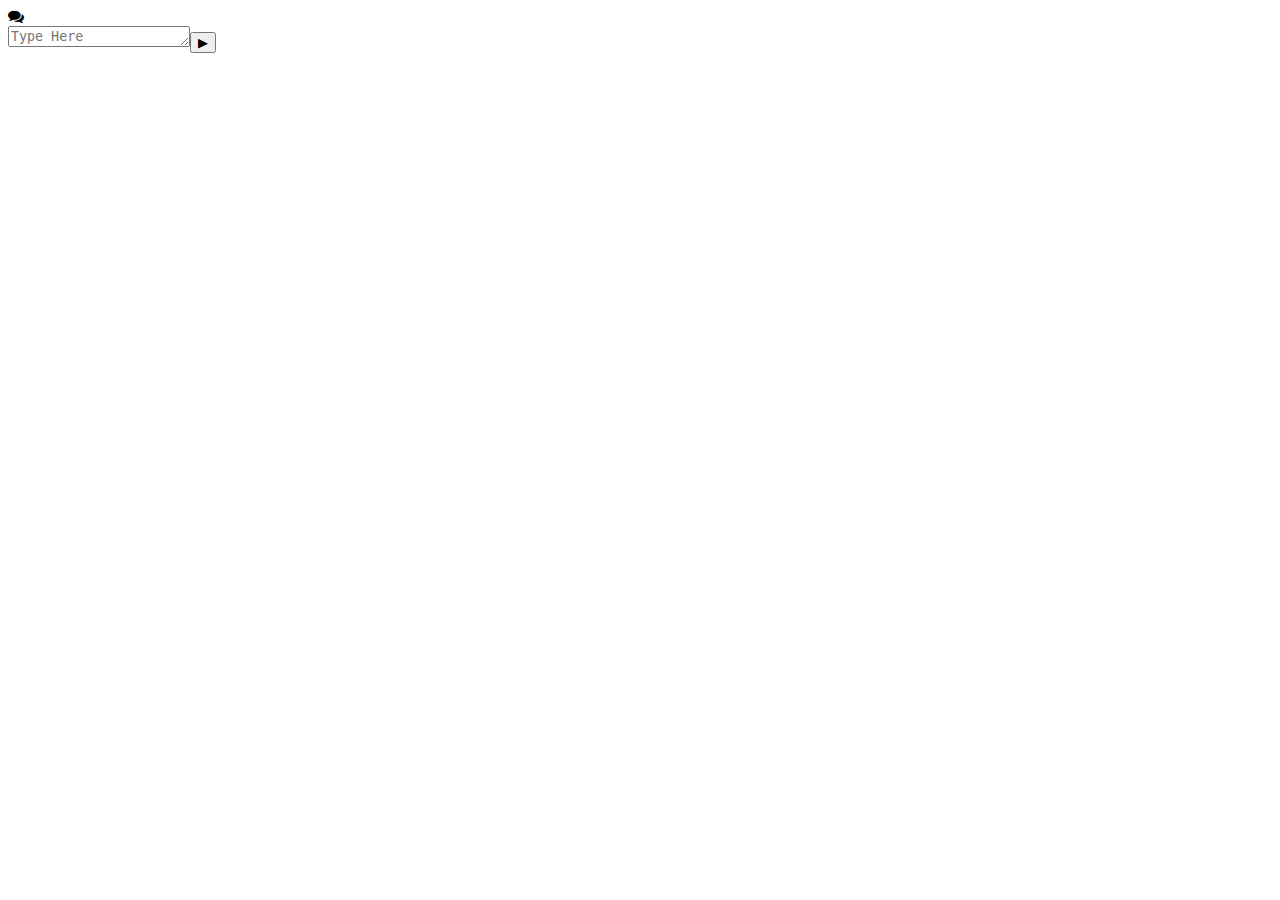
==== chatbot/ch.html @ 66d266ad "Update ch.html" ====
<!DOCTYPE html>
<html lang="en">
<head>
<meta charset="utf-8">
<meta name="viewport" content="width=device-width, initial-scale=1.0">
<title>Online Buddy</title>
<link rel="icon" href="./favicon.png" type="image/png">
<link rel="stylesheet" href="https://cdnjs.cloudflare.com/ajax/libs/font-awesome/4.7.0/css/font-awesome.css">
<link rel="stylesheet" type="text/css" href="./css/bootstrap.css">
<link rel="stylesheet" type="text/css" href="./chatbot/style.css">
<link rel="stylesheet" type="text/css" href="./css/responsive.css">


<!-- ChatBot -->
<link rel="stylesheet" type="text/css" href="./css/jquery.convform.css">
<script type="text/javascript" src="./js/jquery-3.1.1.min.js"></script>
<script type="text/javascript" src="./js/jquery.convform.js"></script>
<script type="text/javascript" src="./js/custom.js"></script>

</head>
<body>
<!-- ChatBot -->
<div class="chat_icon">
	<i class="fa fa-comments" aria-hidden="true"></i>
</div>

<div class="chat_box">
	<div class="my-conv-form-wrapper">
		<form action="" method="GET" class="hidden">

      <select data-conv-question="Hello! How can I help you" name="category">
        <option value="Problem1">I am so alone</option>
        <option value="Problem2">I am feeling low</option>
      </select>

      <div data-conv-fork="category">
        <div data-conv-case="problem1">
          <input type="text" name="domainName" data-conv-question="what is the reason?">    
        </div>
        <div data-conv-case="problem2" data-conv-fork="first-question2">
          <input type="text" name="companyName" data-conv-question=""> 
        </div>
      </div>
      <select data-conv-question="what kind of issue you have" name="category">
        <option value="problem1">family issue</option>
        <option value="problem2">relationship issue</option>
        <option value="problem3">Career issue</option>
      </select>
      <div data-conv-fork="category">
        <div data-conv-case="problem">
          <input type="text" name="domainName" data-conv-question="Hey hey dont worry every one in this world faces problem like these....">    
        </div>
        <div data-conv-case="sol" data-conv-fork="first-question2">
          <input type="text" name="companyName" data-conv-question=""> 
        </div>
      </div>

      <div data-conv-fork="category">
        <div data-conv-case="problem">
          <input type="text" name="domainName" data-conv-question="You just need to focus on youself and what is good beside you!">    
        </div>
        <div data-conv-case="problem" data-conv-fork="first-question2">
          <input type="text" name="companyName" data-conv-question=""> 
        </div>
      </div>

      <select data-conv-question="Is there something else bothering you?" name="category">
        <option value="option1">Yes</option>
        <option value="option2">No</option>
        
      </select>

      <div data-conv-fork="category">
        <div data-conv-case="solution">
          <input type="text" name="domainName" data-conv-question="You are beautiful............ just smile EVERYDAY">    
        </div>
        <div data-conv-case="problem" data-conv-fork="first-question2">
          <input type="text" name="companyName" data-conv-question=""> 
        </div>
      </div>


      <div data-conv-fork="category">
        <div data-conv-case="solution">
          <input type="text" name="domainName" data-conv-question="If you have more problems or anything else fill our you name and email we will talk to you">    
        </div>
        <div data-conv-case="problem" data-conv-fork="first-question2">
          <input type="text" name="companyName" data-conv-question=""> 
        </div>
      </div>



      <input type="text" name="name" data-conv-question="Please, Enter your name we will contact you ">

      <input type="text" data-conv-question="Hi {name}, <br> It's a pleasure to meet you." data-no-answer="true">

      <input data-conv-question="Enter your e-mail" data-pattern="^[a-zA-Z0-9.!#$%&’*+/=?^_`{|}~-]+@[a-zA-Z0-9-]+\.[a-zA-Z0-9-]+(?:\.[a-zA-Z0-9-]+)*$" type="email" name="email" required placeholder="What's your e-mail?">

      <select data-conv-question="Please Confirm">
        <option value="Yes">Confirm</option>
      </select>

  	</form>
	</div>
</div>
<!-- ChatBot end -->



</body>
</html>
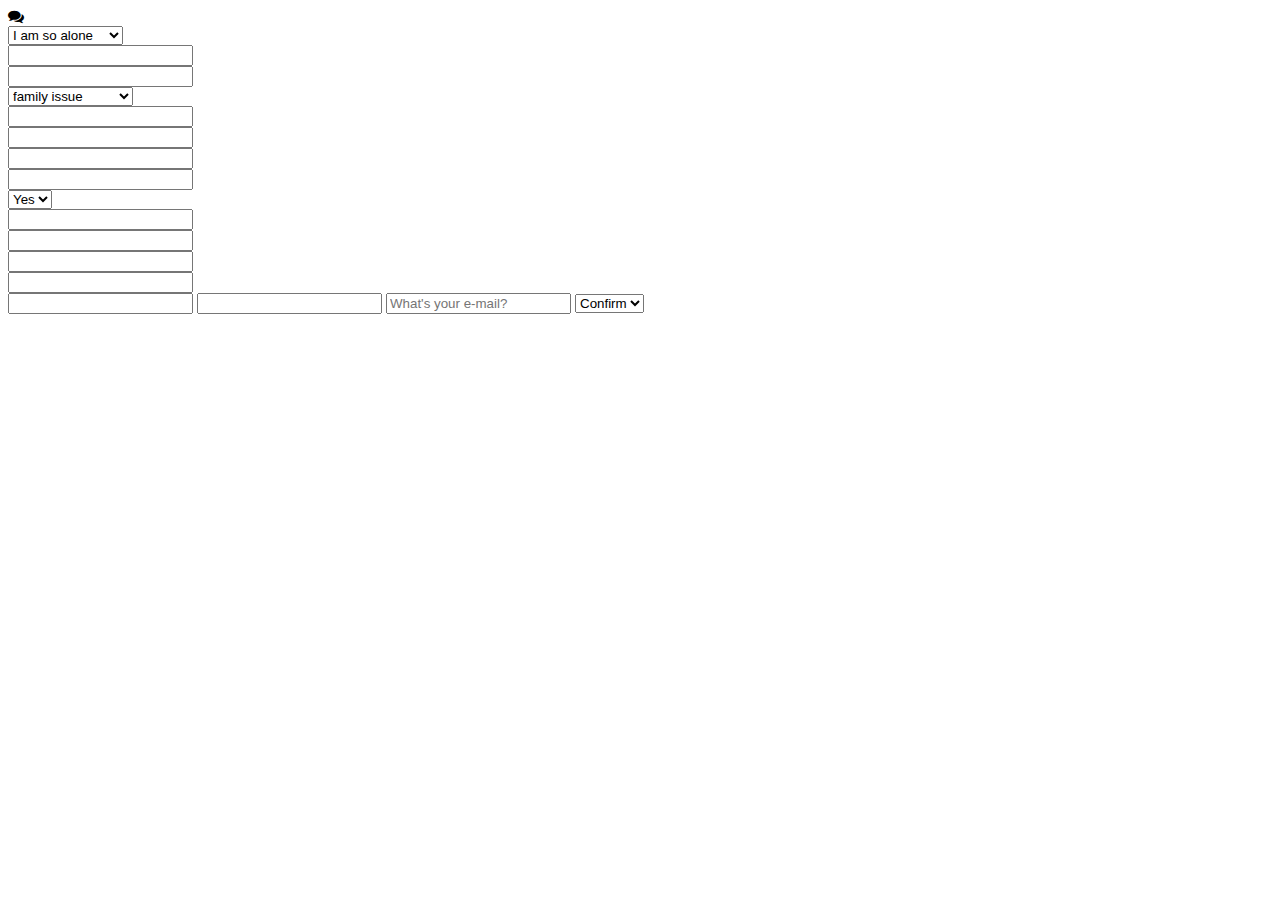
==== commit 241abaaf: "Update ch.html" ====
--- a/chatbot/ch.html
+++ b/chatbot/ch.html
@@ -4,18 +4,18 @@
 <meta charset="utf-8">
 <meta name="viewport" content="width=device-width, initial-scale=1.0">
 <title>Online Buddy</title>
-<link rel="icon" href="./favicon.png" type="image/png">
+<link rel="icon" href="../favicon.png" type="image/png">
 <link rel="stylesheet" href="https://cdnjs.cloudflare.com/ajax/libs/font-awesome/4.7.0/css/font-awesome.css">
-<link rel="stylesheet" type="text/css" href="./css/bootstrap.css">
-<link rel="stylesheet" type="text/css" href="./chatbot/style.css">
-<link rel="stylesheet" type="text/css" href="./css/responsive.css">
+<link rel="stylesheet" type="text/css" href="../css/bootstrap.css">
+<link rel="stylesheet" type="text/css" href="../chatbot/style.css">
+<link rel="stylesheet" type="text/css" href="../css/responsive.css">
 
 
 <!-- ChatBot -->
-<link rel="stylesheet" type="text/css" href="./css/jquery.convform.css">
-<script type="text/javascript" src="./js/jquery-3.1.1.min.js"></script>
-<script type="text/javascript" src="./js/jquery.convform.js"></script>
-<script type="text/javascript" src="./js/custom.js"></script>
+<link rel="stylesheet" type="text/css" href="../css/jquery.convform.css">
+<script type="text/javascript" src="../js/jquery-3.1.1.min.js"></script>
+<script type="text/javascript" src="../js/jquery.convform.js"></script>
+<script type="text/javascript" src="../js/custom.js"></script>
 
 </head>
 <body>
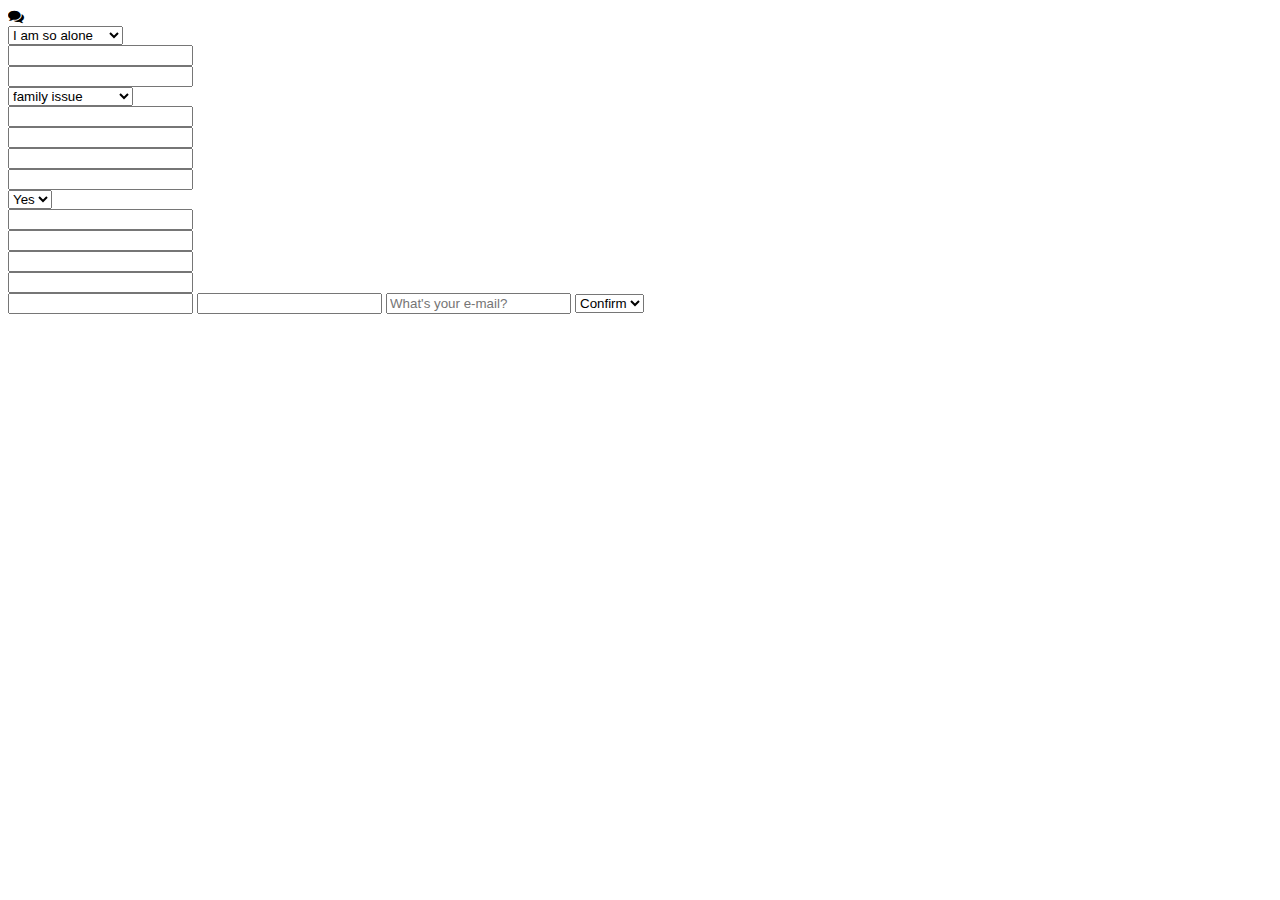
==== commit ec2e0d6f: "Update ch.html" ====
--- a/chatbot/ch.html
+++ b/chatbot/ch.html
@@ -7,7 +7,7 @@
 <link rel="icon" href="../favicon.png" type="image/png">
 <link rel="stylesheet" href="https://cdnjs.cloudflare.com/ajax/libs/font-awesome/4.7.0/css/font-awesome.css">
 <link rel="stylesheet" type="text/css" href="../css/bootstrap.css">
-<link rel="stylesheet" type="text/css" href="../chatbot/style.css">
+<link rel="stylesheet" type="text/css" href=".../chatbot/style.css">
 <link rel="stylesheet" type="text/css" href="../css/responsive.css">
 
 
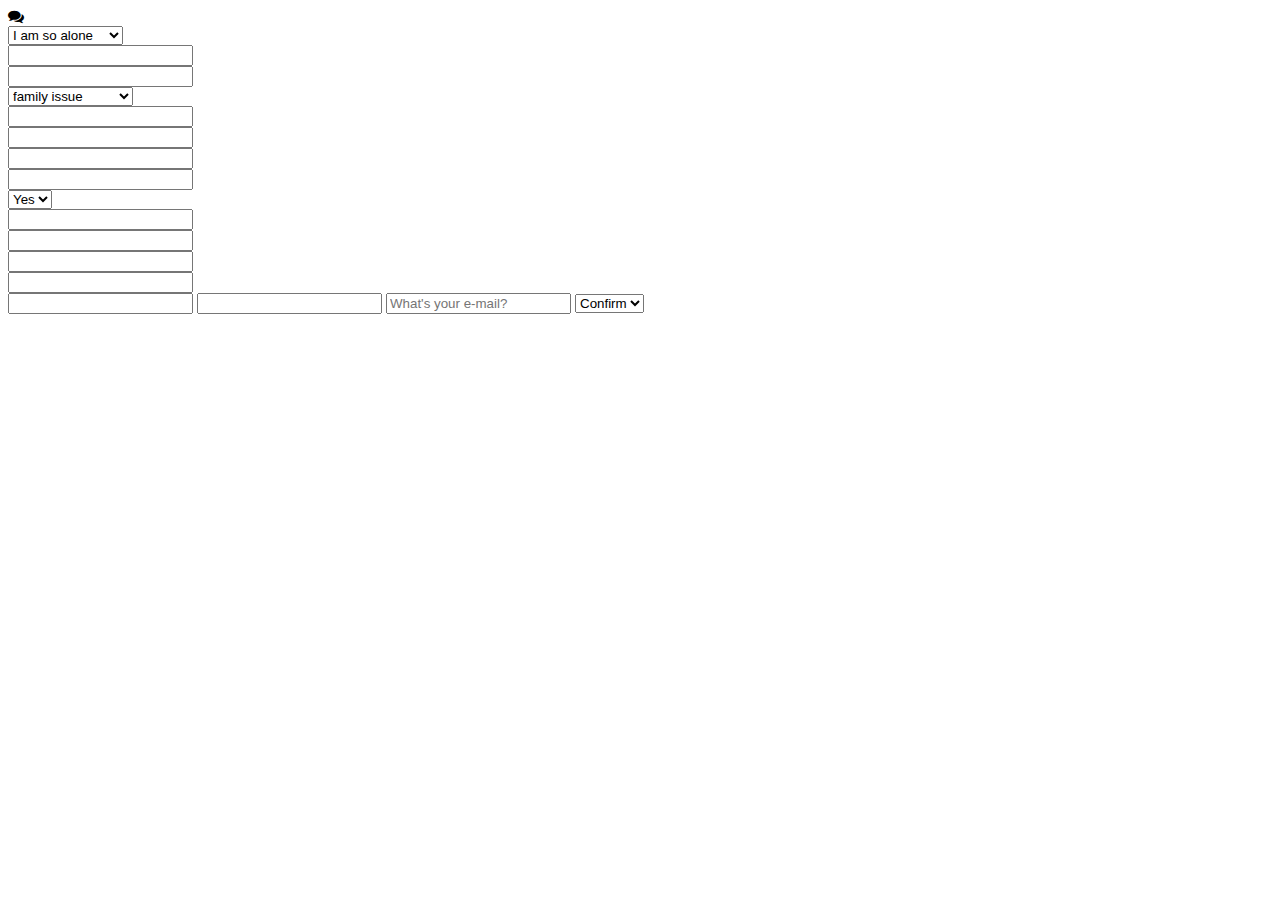
==== commit 7ae3dbd8: "Update ch.html" ====
--- a/chatbot/ch.html
+++ b/chatbot/ch.html
@@ -4,10 +4,10 @@
 <meta charset="utf-8">
 <meta name="viewport" content="width=device-width, initial-scale=1.0">
 <title>Online Buddy</title>
-<link rel="icon" href="../favicon.png" type="image/png">
+<link rel="icon" href="favicon.png" type="image/png">
 <link rel="stylesheet" href="https://cdnjs.cloudflare.com/ajax/libs/font-awesome/4.7.0/css/font-awesome.css">
-<link rel="stylesheet" type="text/css" href="../css/bootstrap.css">
-<link rel="stylesheet" type="text/css" href=".../chatbot/style.css">
+<link rel="stylesheet" type="text/css" href="css/bootstrap.css">
+<link rel="stylesheet" type="text/css" href="chatbot/style.css">
 <link rel="stylesheet" type="text/css" href="../css/responsive.css">
 
 
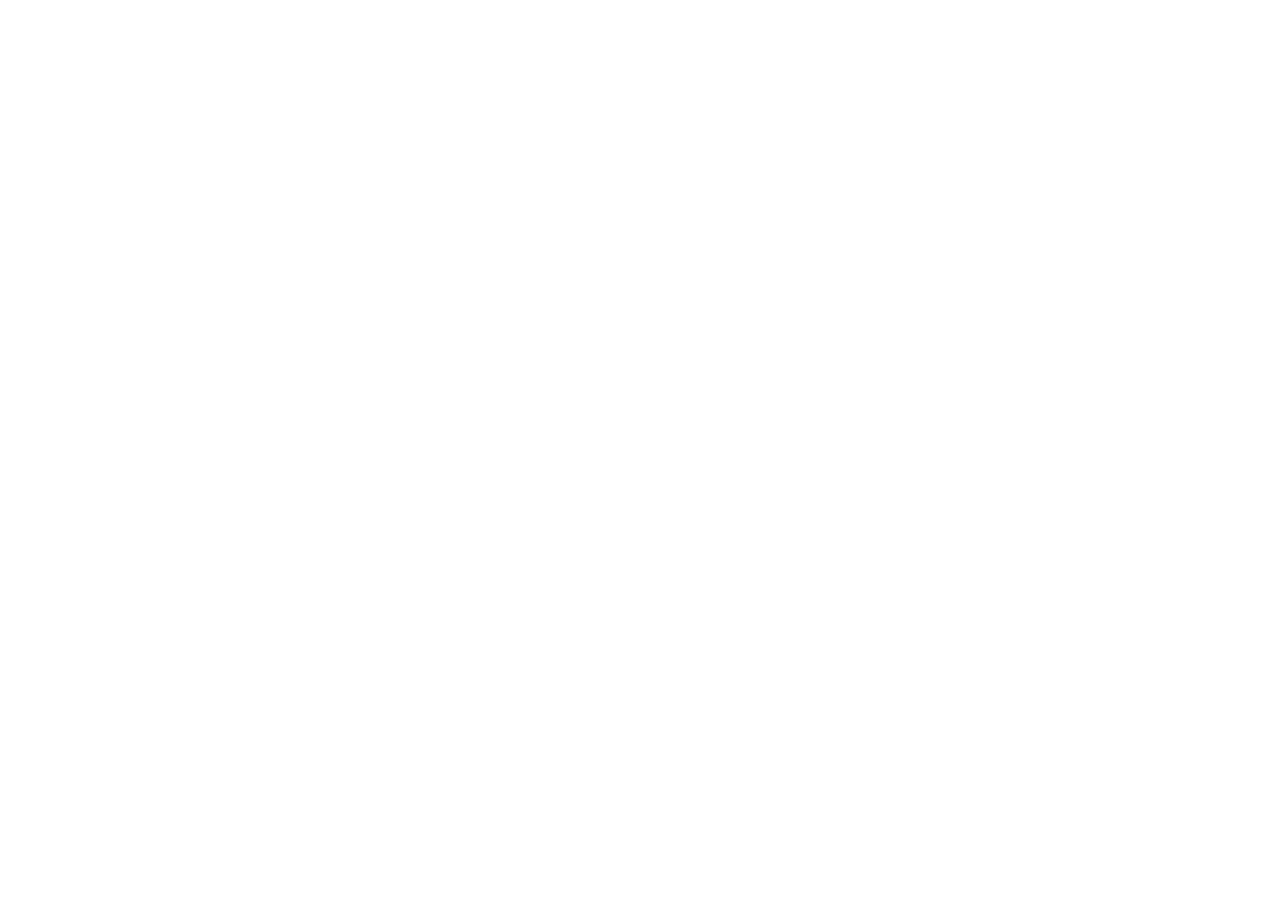
==== commit bc5d42bf: "Update ch.html" ====
--- a/chatbot/ch.html
+++ b/chatbot/ch.html
@@ -6,16 +6,16 @@
 <title>Online Buddy</title>
 <link rel="icon" href="favicon.png" type="image/png">
 <link rel="stylesheet" href="https://cdnjs.cloudflare.com/ajax/libs/font-awesome/4.7.0/css/font-awesome.css">
-<link rel="stylesheet" type="text/css" href="css/bootstrap.css">
-<link rel="stylesheet" type="text/css" href="chatbot/style.css">
-<link rel="stylesheet" type="text/css" href="../css/responsive.css">
+<link rel="stylesheet" type="text/css" href="bootstrap.css">
+<link rel="stylesheet" type="text/css" href="style.css">
+<link rel="stylesheet" type="text/css" href="responsive.css">
 
 
 <!-- ChatBot -->
-<link rel="stylesheet" type="text/css" href="../css/jquery.convform.css">
-<script type="text/javascript" src="../js/jquery-3.1.1.min.js"></script>
-<script type="text/javascript" src="../js/jquery.convform.js"></script>
-<script type="text/javascript" src="../js/custom.js"></script>
+<link rel="stylesheet" type="text/css" href="jquery.convform.css">
+<script type="text/javascript" src="jquery-3.1.1.min.js"></script>
+<script type="text/javascript" src="jquery.convform.js"></script>
+<script type="text/javascript" src="custom.js"></script>
 
 </head>
 <body>
--- a/chatbot/style.css
+++ b/chatbot/style.css
@@ -0,0 +1,329 @@
+*,*::before,*::after {
+  box-sizing: border-box;
+}
+body{
+	margin: 0;
+	font-family: arial;
+	background:#fff;
+	font-size: 20px;
+	font-weight: 400;
+	line-height: 1.6;
+	color: #333;
+}
+img{
+	max-width: 100%;
+}
+body,html{
+	scroll-behavior: smooth;
+}
+.header{
+	position: fixed;
+	left: 0;
+	top:0;
+	width: 100%;
+	z-index: 100;
+	padding: 20px;
+}
+.main_nav{}
+.main_nav ul{
+	padding: 0;
+	margin: 0;
+	list-style: none;
+}
+.main_nav ul li{
+	display: inline-block;
+	margin: 0 0 0 20px;
+	font-size: 16px;
+}
+.main_nav ul li a{
+	color: #fff;
+	transition: all 0.3s ease-out;
+	text-decoration:none;
+}
+.main_nav ul li:hover a{
+	color: #f12626;
+}
+
+/*banner*/
+.banner{
+	background-color:#0021a7;
+	background-blend-mode: darken;
+	min-height: 100vh;
+	position: relative;
+	background-size: cover;
+	color: #fff;
+	padding: 100px 50px 100px 0;
+}
+.banner h1{
+	font-size: 60px;
+	color: #fff;
+	font-weight: 700;
+}
+.socila_links{
+	position: absolute;
+	right: 20px;
+	top:50%;
+	transform: translateY(-50%);
+	padding: 0;
+	margin: 0;
+	list-style: none;
+	font-size:22px;
+}
+.socila_links li{
+	margin: 10px 0;
+}
+.socila_links li a{
+	color: #fff
+}
+.socila_links li a:hover{
+	color: #f12626
+}
+.banner_cont{
+	padding: 30px;
+	background:rgba(0,0,0,.6);
+	transform: scaleY(0);
+	animation:1s scaleAnim 1s;
+	opacity: 0;
+	animation-fill-mode: forwards;
+}
+@keyframes scaleAnim{
+	0%{transform: scaleY(0); opacity: 0;}
+	100%{transform: scaleY(1); opacity: 1; }
+}
+
+/*about-section*/
+.about-section{
+	background-color: #010519;
+	padding: 80px 20px;
+	color: #fff;		
+}
+.about-section h2{
+	font-size: 40px;
+	color: #fff;
+	margin: 0 0 30px;
+}
+.bdr-btm{
+	position: relative;
+	padding-bottom: 15px;
+}
+.bdr-btm:after{
+	content: "";
+	width: 50px;
+	height: 3px;
+	background-color: #f12626;
+	position: absolute;
+	left: 0;
+	top: 100%;
+}
+.bdr-btm.bdr-btm-center:after{
+	left: 50%;
+	margin-left: -25px;
+}
+.btn1{
+	border: 0px;
+	display: inline-block;
+  color: white;
+  background: #020f46;
+  padding: 11px 25px;
+  margin: 0 0 15px 0;
+  font: 14px/20px "Open Sans", sans-serif;
+  height: 42px;
+  outline: none;
+  width: auto;
+  border-radius: 4px;
+  text-transform: uppercase;
+  text-align: center;
+}
+.about-box{
+	background: #020f46;
+	padding: 30px;
+}
+.about-box ul{
+	padding-left: 15px;
+}
+.about-box ul li{
+	margin-bottom: 20px;
+}
+.about-box h3{
+	margin-bottom: 20px;
+}
+
+
+/*portfolio-section*/
+.portfolio-section{
+	padding: 80px 0;
+	background-color: #000
+}
+.portfolio-section h2{
+	font-size: 40px;
+	color: #fff;
+	margin: 0 0 30px;
+}
+.portfolio-box{
+	padding-bottom: 70%;
+	background-size: cover;
+	background-position: center center;
+	margin:30px 15px 30px;
+	transition: all 0.3s ease-out;
+	background-blend-mode: darken;
+	overflow: hidden;
+	position: relative;
+	cursor: pointer;
+}
+.portfolio-box:hover{
+	background-color:#0021a7;
+}
+.portfolio-box h3 {
+	position: absolute;
+	width: 100%;
+	height: 100%;
+	display: flex;
+	align-items: center;
+	justify-content: center;
+	font-size: 25px;
+	color: #fff;
+	transition: all 0.3s ease-out;
+	transform: scale(5);
+	opacity: 0;
+	pointer-events: none;
+}
+.portfolio-box:hover h3{
+	transform: scale(1);
+	opacity: 1;
+}
+#port_pop_pic_bg{
+	position: fixed;
+	left: 0;
+	top: 0;
+	width: 100%;
+	height: 100%;
+	z-index: 999;
+	background: rgba(0,0,0,0.8);
+	opacity: 0;
+	transition: all 0.3s ease-out; 
+	pointer-events: none;
+}
+#port_pop_pic_bg.active{
+	opacity: 1;
+	pointer-events: auto;
+}
+#port_pop_pic{
+	position: fixed;
+	left: 100px;
+	top: 100px; 
+	width: calc(100% - 200px);
+	height: calc(100% - 200px);
+	z-index: 1000;
+	transform: scale(0);
+	transition: all 0.3s ease-out; 
+	background-size: cover;
+	background-position: center center;
+}
+#port_pop_pic.active{
+	transform: scale(1);
+}
+
+/*contact-section*/
+.contact-section {
+  background:#010519;
+  color: #fff; 
+}
+.contact_section_left {
+  padding: 40px 0; 
+}
+.contact_box{
+  padding: 0 50px;
+  margin-bottom: 30px;
+}
+.contact_box:last-child {
+  margin-bottom: 0px;
+}
+.contact_box h3 {
+  color: #fff;
+  margin-bottom: 10px;
+}
+.contact_box i.fa {
+  color: #fff;
+  font-size: 30px;
+  display: block;
+  padding: 0 0 15px;
+  margin-bottom: 15px;
+  border-bottom: 1px solid #fff; 
+}
+.contact_section_right {
+	padding: 40px 0; 
+	background-color:  #020f46
+}
+.contact_section_right h2 {
+  color: #fff; 
+  margin-bottom: 30px;
+}
+input:not([type="submit"]),
+textarea{
+	border: 1px solid #abb3c0;
+	color: #667080;
+	padding: 10px 16px;
+	margin: 0 0 15px 0;
+	font: 14px/22px "Open Sans", sans-serif;
+	background-color: white;
+	height: 42px;
+	outline: none;
+	width: 100%;
+	text-align: left;
+	border-radius: 4px;
+}
+textarea{
+	height: 80px
+}
+input[type="submit"]{
+	border: 0px;
+  color: white;
+  background: #010519;
+  padding: 11px 25px;
+  margin: 0 0 15px 0;
+  font: 14px/20px "Open Sans", sans-serif;
+  height: 42px;
+  outline: none;
+  width: auto;
+  border-radius: 4px;
+  text-transform: uppercase;
+  text-align: center;
+}
+
+
+/*ChatBot*/
+.chat_icon{
+	position: fixed;
+	bottom: 0;
+	right: 30px;
+	z-index: 1000;
+	padding: 0;
+	font-size: 80px;
+	color: #fff;
+	cursor: pointer;
+}
+.chat_box{
+	width: 400px;
+	height: 80vh;
+	position: fixed;
+	bottom: 100px;
+	right: 30px;
+	background:#dedede;
+	z-index: 1000;
+	transition: all 0.3s ease-out;
+	transform: scaleY(0);
+}
+.chat_box.active{
+	transform: scaleY(1);
+}
+#messages{
+	padding: 20px;
+}
+.my-conv-form-wrapper textarea{
+	height: 30px;
+	overflow: hidden;
+	resize: none;
+}
+.hidden{
+	display: none !important;
+}
--- a/chatbot/responsive.css
+++ b/chatbot/responsive.css
@@ -0,0 +1,43 @@
+
+/*This Media Query use for Mobile View*/
+@media screen and (max-width: 767px){
+	.header{
+		padding: 20px 0;
+	}
+	.logo{
+		display: block;
+		margin: 0 auto;
+		width: 100px;
+	} 
+	.main_nav{
+		text-align: center;
+		margin-bottom: 30px;
+	} 
+	.main_nav ul li{
+		margin: 0 3px;
+	}	
+
+	.banner{
+		background-size: 200%;
+		background-position: top center;
+    background-repeat: no-repeat;
+	}
+	.banner h1{ font-size: 40px; }
+	.about-section h2{
+		font-size: 30px;
+	}
+	.about-box{
+		margin: 15px 0;
+	}
+	#port_pop_pic{
+		left: 30px;
+		top: 30px;
+		width: calc(100% - 60px);
+		height: calc(100% - 60px)
+	}
+
+}
+
+
+
+
